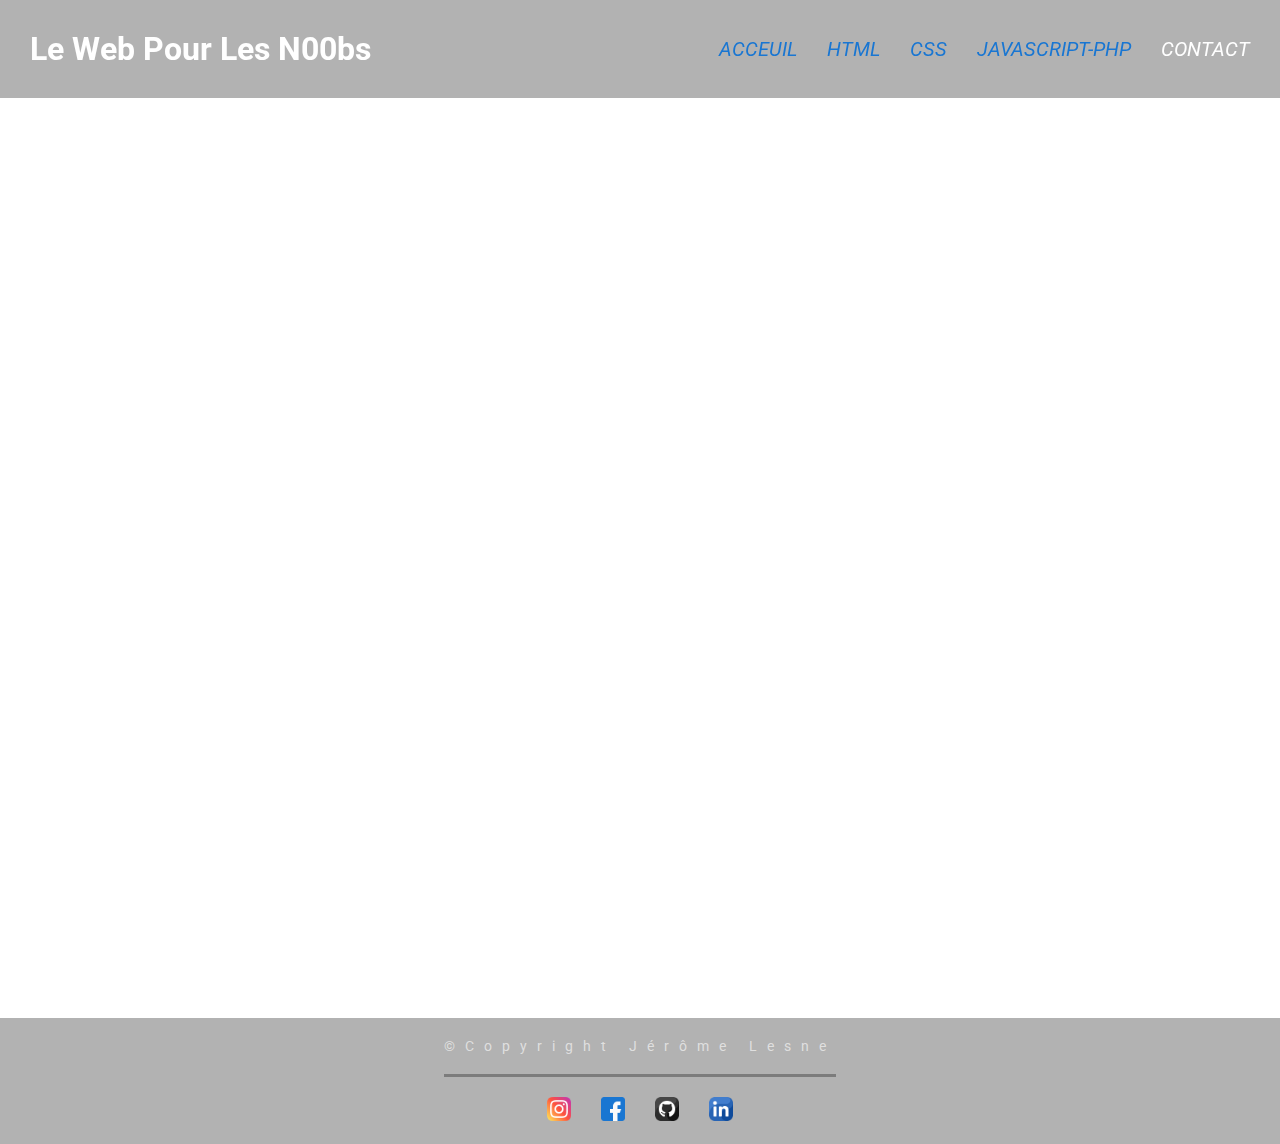
==== pages/contact.html @ c290242b "first commit" ====
<!DOCTYPE html>
<html lang="fr">
    <head>
        <title>Le Web pour les Noobs</title>
        <meta charset="UTF-8">
        <meta name="viewport" content="width=device-width, initial-scale=1">
        <link href="../assets/css/style.css" rel="stylesheet">
        <link href="../assets/css/responsive.css" rel="stylesheet">
    </head>
    <body>
        <header>
            <div>
                <div id="menu">
                    <img src="../assets/images/burger.png" alt="MobileMenu">
                </div>
                <h1>Le Web Pour Les N00bs</h1>
                <nav>
                    <ul>
                        <li><a href="../index.html">ACCEUIL</a></li>
                        <li><a href="./html.html">HTML</a></li>
                        <li><a href="./css.html">CSS</a></li>
                        <li><a href="./jsphp.html">JAVASCRIPT-PHP</a></li>
                        <li><a id="highlight" href="#">CONTACT</a></li>
                    </ul>
                </nav>
            </div>
        </header>

        <main>
            <section id="contactSection" class="pageSection">
                <h2>Contact</h2>
                <article>
                    <h3>Nos coordonnées</h3>
                    <div>
                        <div>
                            <div>
                                <h4>Adresse : </h4>
                                <p>Silicon Valley</p>
                                <p>Californie, Etats-Unis</p>
                            </div>
                            <div>
                                <h4>Email : </h4>
                                <p>jojolembrouil@roadtosuccess.com</p>
                            </div>
                        </div>
                        <div>
                            <iframe src="https://www.google.com/maps/embed?pb=!1m18!1m12!1m3!1d202845.20095486482!2d-122.2059052723101!3d37.40268917884661!2m3!1f0!2f0!3f0!3m2!1i1024!2i768!4f13.1!3m3!1m2!1s0x808fb68ad0cfc739%3A0x7eb356b66bd4b50e!2sSilicon%20Valley%2C%20Californie%2C%20%C3%89tats-Unis!5e0!3m2!1sfr!2sfr!4v1699745204809!5m2!1sfr!2sfr" allowfullscreen="" loading="lazy" referrerpolicy="no-referrer-when-downgrade"></iframe>
                        </div>
                    </div>
                </article>
            </section>
        </main>

        <footer>
            <div>
                <p>©Copyright Jérôme Lesne</p>
            </div>
            <div>
                <div>
                    <a href="https://instagram.com">
                        <img src="../assets/images/instagram.png" alt="Instagram" width="24">
                    </a>
                </div>
                <div>
                    <a href="https://facebook.com">
                        <img src="../assets/images/facebook.png" alt="Facebook" width="24">
                    </a>
                </div>
                <div>
                    <a href="https://github.com">
                        <img src="../assets/images/github.png" alt="Github" width="24">
                    </a>
                </div>
                <div>
                    <a href="https://linkedin.com">
                        <img src="../assets/images/linkedin.png" alt="linkedin" width="24">
                    </a>
                </div>
            </div>
        </footer>
    </body>
</html>
---- assets/css/style.css ----
/* IMPORT */
@import url('https://fonts.googleapis.com/css2?family=Permanent+Marker&family=Roboto&display=swap');

/* GENERAL */
* {
    margin: 0;
    padding: 0;
}

/* BODY */
body {
    background-image: url("../images/background.jpg");
    background-position: center;
    background-attachment: fixed;
    background-size: cover;
    font-family: "Roboto";
    color: white;
}

/* HEADER */
header {
    color: white;
    background-image: inherit;
    background-position: 0;
    background-attachment: inherit;
    background-size: inherit;
    position: sticky;
    top: 0;
    z-index: 100;
}
header > div {
    display: flex;
    align-items: center;
    justify-content: space-between;
    padding: 30px;
    background: rgba(0, 0, 0, 0.3);
}
#menu {
    display: none;
}
header ul {
    list-style-type: none;
    display: flex;
    gap: 30px;
}
#highlight {
    color: white;
}
header ul a {
    color: #1976D2;
    text-decoration: none;
    font-style: italic;
    font-size: 20px;
}
header ul a:hover {
    text-decoration: underline;
}

/* MAIN */
main {
    padding-left: 30px;
    padding-right: 30px;
    display: flex;
    flex-direction: column;
}

.homeSection {
    display: flex;
    flex-direction: column;
    align-items: center;
    justify-content: center;
    height: calc(100vh + 10vh);
    overflow: hidden;
}

.homeSection div {
    display: flex;
    align-items: center;
    position: relative;
    /* gap: 50px; */
}
.homeSection > div div {
    gap: 50px;
}
.homeSection h2 {
    padding-bottom: 50px;
    font-size: 50px;
}
h3 {
    display: flex;
    flex-direction: column;
    justify-content: center;
    align-items: center;
    gap: 10px;
}
span {
    font-size: 30px;
    font-weight: bold;
    color: rgba(190, 190, 190, 0.9);
    animation: 1s shaking infinite;
    text-decoration: none;
}
span:hover {
    animation: none;
    text-decoration: underline;
}
span a {
    color: inherit;
    text-decoration: none;
}

@keyframes shaking {
 0% { transform: translateX(0) }
 25% { transform: translateX(5px) }
 50% { transform: translateX(-5px) }
 75% { transform: translateX(5px) }
 100% { transform: translateX(0) }
}


/* --Intro-- */
#intro img {
    width: 100%;
}
#intro div{
    flex-direction: column;
    font-size: 20px;
}
#intro > div {
    gap: 50px;
    padding-bottom: 150px
}
#intro p {
    text-align: center;
}
/* --SECTIONS-- */

.imgLeft {
    display: flex;
    justify-content: center;
    flex: 1;
    padding: 30px;
    left : -100%;
    position: absolute;
    transition: all 1s ease-out;
}
.imgRight {
    display: flex;
    justify-content: center;
    flex: 1;
    padding: 30px;
    right : -100%;
    position: absolute;
    transition: all 1s ease-out;
}
.paraLeft {
    display: flex;
    flex-direction: column;
    flex : 1;
    font-size: 20px;
    position: absolute;
    left: -100%;
    transition: all 1s ease-out;
    opacity: 0;
}
.paraRight {
    display: flex;
    flex-direction: column;
    flex : 1;
    font-size: 20px;
    position: absolute;
    right: -100%;
    transition: all 1s ease-out;
    opacity: 0;
}
.logoScale {
    position: absolute;
    transition: all 1s ease-out;
}

/* --HTML-- */
#html:hover .logoScale {
    transform: scale(0%);
}
#html:hover .imgLeft{
    left: 0%;
}
#html:hover .paraRight{
    right: 0%;
    opacity: 1;
}

/* --CSS-- */
#css:hover .logoScale {
    transform: scale(0%);
}
#css:hover .imgRight{
    right: 0%;
}
#css:hover .paraLeft{
    text-align: right;
    left: 0%;
    opacity: 1;
}

/* --JS-- */
#jsphp:hover .logoScale {
    transform: scale(0%);
}
#jsphp:hover .imgLeft{
    left: 0%;
}
#jsphp:hover .paraRight{
    right: 0%;
    opacity: 1;
}
#jsphp div div:last-child {
    display: flex;
    flex-direction: column;
}

/* FOOTER */
footer {
    padding: 20px;
    display: flex;
    flex-direction: column;
    justify-content: center;
    align-items: center;
    gap: 20px;
    background: rgba(0, 0, 0, 0.3);
    color: rgba(255, 255, 255, 0.6);
    font-size: 14px;
}
footer > div:first-child {
    letter-spacing: 10px;
    padding-bottom: 20px;
    border-bottom: 3px solid rgba(0, 0, 0, 0.3);
}
footer > div:last-child {
    display: flex;
    gap: 30px;
}

/* ------------------------------------- */

/* HTML PAGE */
.pageSection {
    margin-top: 20px;
    min-height: 100vh;
    display: flex;
    align-items: center;
    gap: 50px;
    flex-direction: column;
}
.pageSection h2 {
    display: flex;
    flex-direction: column;
    align-items: center;
    justify-content: center;
}
.pageSection > div {
    position: relative
}

.dotContainer > div {
    position: relative;
    width: 50px;
    height: 50px;
}
.dot {
    position: absolute;
    width: 24px;
    height: 24px;
    top : calc(25px - 12px);
    left : calc(25px - 12px);
    background: #1976D2;
    border-radius: 50%;
}
.circle {
    position: absolute;
    width: 30px;
    height: 30px;
    top : calc(25px - 19px);
    left : calc(25px - 19px);
    border-radius: 50%;
    border: 4px dashed #1976D2;
    animation: rotate 2s linear infinite;
}
@keyframes rotate {
    from {
        transform: rotate(0deg);
    }
    to {
        transform: rotate(360deg);
    }
}
.dotContainer>div {
    transition: all 500ms ease-out;
    animation: gelatine 1s infinite;
}
@keyframes gelatine {
from, to { transform: scale(1, 1); }
25% { transform: scale(0.9, 1.1); }
50% { transform: scale(1.1, 0.9); }
75% { transform: scale(0.95, 1.05); }
}
.dotContainer>div:hover {
    /* transform: scale(1.2); */
    animation: none;
    .circle {
        animation: none;
    }
}

#htmlFirstDot {
    position: absolute;
    right: -10px;
    top: 85px;
    transition: all 500ms ease-out;
}
#htmlFirstDot::after {
    content: url(../images/html_balise.png);
    transform: scale(0.5);
    position: absolute;
    top: -200px;
    left: -110px;
    display: none;
}
#htmlFirstDot:hover::after{
    display: unset;
}

#htmlSecondDot {
    position: absolute;
    left: 12px;
    top: 250px;
}
#htmlSecondDot::after {
    content: url(../images/html_attr.png);
    transform: scale(0.5);
    position: absolute;
    top: -140px;
    right: -155px;
    display: none;
}
#htmlSecondDot:hover::after {
    display: unset;
}
#htmlThirdDot {
    position: absolute;
    right: 22px;
    top: 390px;
}
#htmlThirdDot::after {
    content: url(../images/html_img.png);
    transform: scale(0.5);
    position: absolute;
    top: -100px;
    left: -150px;
    display: none;
}
#htmlThirdDot:hover::after{
    display: unset;
}

/* --CSS-- */

#cssFirstDot {
    position: absolute;
    right: 90px;
    top: 90px;
    transition: all 500ms ease-out;
}
#cssFirstDot::after {
    content: url(../images/css_properties.png);
    transform: scale(0.5);
    position: absolute;
    top: -200px;
    left: -450px;
    display: none;
}
#cssFirstDot:hover::after{
    display: unset;
}

#cssSecondDot {
    position: absolute;
    left: 100px;
    top: 250px;
}
#cssSecondDot::after {
    content: url(../images/css_balise_selector.png);
    transform: scale(0.5);
    position: absolute;
    top: -140px;
    right: -470px;
    display: none;
}
#cssSecondDot:hover::after {
    display: unset;
}
#cssThirdDot {
    position: absolute;
    right: 70px;
    top: 390px;
}
#cssThirdDot::after {
    content: url(../images/css_class_id.png);
    transform: scale(0.5);
    position: absolute;
    top: -100px;
    left: -430px;
    display: none;
}
#cssThirdDot:hover::after{
    display: unset;
}

/* --JS-- */
#jsSection div:last-child{
    display: flex;
    gap: 30px;
    justify-content: center;
    article {
        display: flex;
        flex-direction: column;
        gap: 10px;
        padding: 20px;
        border-radius: 10px;
        background: rgba(0, 0, 0, 0.3);
        flex: 1;
        li {
            margin-left: 18px;
            span {
                font-weight: bold;
                color: #1976D2;
                font-size: 18px;
            }
        }
    }
}

/* CONTACT */
#contactSection {
    article {
        gap: 10px;
        display: flex;
        flex-direction: column;
            width: 100%;
        > div {
            display: flex;
            gap: 50px;
            width: 100%;
            height: 400px;
            > div:first-child {
                width: 100%;
                display: flex;
                flex-direction: column;
                align-items: center;
                text-align: center;
                justify-content: space-around;
                h4 {
                    padding-bottom: 10px;
                    text-decoration: underline;
                }
            }
            > div:last-child {
                width: 100%;
                iframe {
                    border: none;
                    width: 100%;
                    height: 100%;
                }
            }
        }
    }
}
---- assets/css/responsive.css ----
@media (max-width: 768px){
    header ul {
        display: none;
    }
    #menu {
        display: unset;
        padding-right: 30px;
    }
    .homeSection {
        height: unset;
    }
    #html>div {
        flex-direction: column-reverse;
    }
    #css>div {
        flex-direction: column;
    }
    #jsphp>div {
        flex-direction: column-reverse;
    }
    .imgRight img {
        width: 50%;
    }
    .imgLeft img {
        width: 50%;
    }
    #jsSection div:last-child {
        flex-direction: column;
    }
}
@media (max-width: 960px){
    #htmlFirstDot::after {
        left: -350px;
    }
    #htmlSecondDot::after {
        right: -425px;
    }
    #htmlThirdDot::after {
        left: -410px;
    }
    #cssFirstDot::after {
        left: -250px;
    }
    #cssSecondDot::after {
        right: -225px;
    }
    #cssThirdDot::after {
        left: -240px;
    }
}
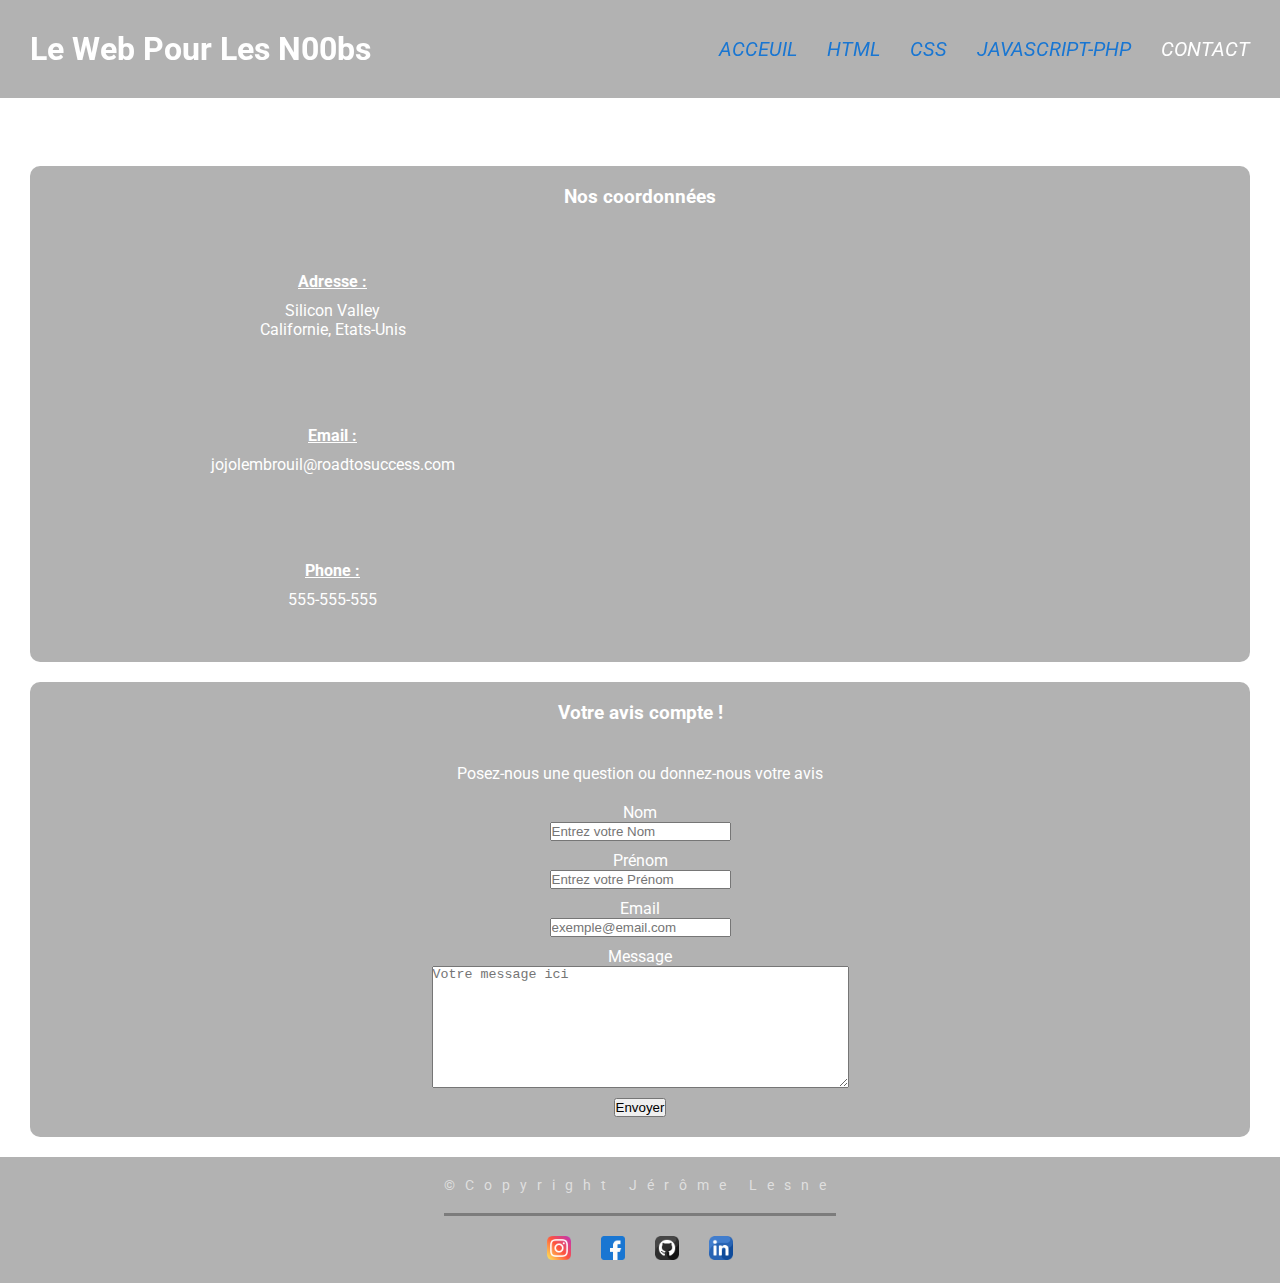
==== commit eefdc913: "corrections" ====
--- a/pages/contact.html
+++ b/pages/contact.html
@@ -29,7 +29,7 @@
         <main>
             <section id="contactSection" class="pageSection">
                 <h2>Contact</h2>
-                <article>
+                <article id="contactInfo">
                     <h3>Nos coordonnées</h3>
                     <div>
                         <div>
@@ -42,11 +42,40 @@
                                 <h4>Email : </h4>
                                 <p>jojolembrouil@roadtosuccess.com</p>
                             </div>
+                            <div>
+                                <h4>Phone : </h4>
+                                <p>555-555-555</p>
+                            </div>
                         </div>
                         <div>
                             <iframe src="https://www.google.com/maps/embed?pb=!1m18!1m12!1m3!1d202845.20095486482!2d-122.2059052723101!3d37.40268917884661!2m3!1f0!2f0!3f0!3m2!1i1024!2i768!4f13.1!3m3!1m2!1s0x808fb68ad0cfc739%3A0x7eb356b66bd4b50e!2sSilicon%20Valley%2C%20Californie%2C%20%C3%89tats-Unis!5e0!3m2!1sfr!2sfr!4v1699745204809!5m2!1sfr!2sfr" allowfullscreen="" loading="lazy" referrerpolicy="no-referrer-when-downgrade"></iframe>
                         </div>
                     </div>
+                </article>
+                <article id="contactComment">
+                    <h3>Votre avis compte !</h3>
+                    <p>Posez-nous une question ou donnez-nous votre avis</p>
+                    <form>
+                        <div>
+                            <label for="name">Nom</label>
+                            <input type="text" name="name" id=name placeholder="Entrez votre Nom">
+                        </div>
+                        <div>
+                            <label for="firstName">Prénom</label>
+                            <input type="text" name="firstName" placeholder="Entrez votre Prénom">
+                        </div>
+                        <div>
+                            <label for="mail">Email</label>
+                            <input type="email" name="mail" placeholder="exemple@email.com">
+                        </div>
+                        <div>
+                            <label for="message">Message</label>
+                            <textarea rows="8" cols="50" placeholder="Votre message ici"></textarea>
+                        </div>
+                        <div>
+                            <button onclick="return alert('message envoyé nous vous répondrons dans les 3 jours')" type="submit">Envoyer</button>
+                        </div>
+                    </form>
                 </article>
             </section>
         </main>
--- a/assets/css/style.css
+++ b/assets/css/style.css
@@ -246,10 +246,11 @@
 /* HTML PAGE */
 .pageSection {
     margin-top: 20px;
+    margin-bottom: 20px;
     min-height: 100vh;
     display: flex;
     align-items: center;
-    gap: 50px;
+    gap: 20px;
     flex-direction: column;
 }
 .pageSection h2 {
@@ -441,37 +442,72 @@
 }
 
 /* CONTACT */
-#contactSection {
-    article {
-        gap: 10px;
+#contactInfo {
+    border-radius: 10px;
+    background: rgba(0, 0, 0, 0.3);
+    padding: 20px;
+    gap: 10px;
+    display: flex;
+    flex-direction: column;
+    box-sizing: border-box;
+    width: 100%;
+    h3 {
+        padding-bottom: 20px;
+    }
+    > div {
+        display: flex;
+        gap: 50px;
+        width: 100%;
+        > div:first-child {
+            width: 100%;
+            display: flex;
+            flex-direction: column;
+            align-items: center;
+            text-align: center;
+            gap: 20px;
+            justify-content: space-around;
+            h4 {
+                padding-bottom: 10px;
+                text-decoration: underline;
+            }
+        }
+        > div:last-child {
+            width: 100%;
+            iframe {
+                min-height: 400px;
+                border: none;
+                width: 100%;
+                height: 100%;
+            }
+        }
+    }
+}
+
+#contactComment {
+    border-radius: 10px;
+    background: rgba(0, 0, 0, 0.3);
+    display: flex;
+    flex-direction: column;
+    gap: 20px;
+    box-sizing: border-box;
+    width: 100%;
+    text-align: center;
+    padding: 20px;
+    h3 {
+        padding-bottom: 20px;
+    }
+    form {
         display: flex;
         flex-direction: column;
-            width: 100%;
-        > div {
+        align-items: center;
+        gap: 10px;
+        div {
             display: flex;
-            gap: 50px;
-            width: 100%;
-            height: 400px;
-            > div:first-child {
-                width: 100%;
-                display: flex;
-                flex-direction: column;
-                align-items: center;
-                text-align: center;
-                justify-content: space-around;
-                h4 {
-                    padding-bottom: 10px;
-                    text-decoration: underline;
-                }
-            }
-            > div:last-child {
-                width: 100%;
-                iframe {
-                    border: none;
-                    width: 100%;
-                    height: 100%;
-                }
-            }
+            flex-direction: column;
+            text-align: center;
         }
-    }
-} 
+        div::placeholder {
+            text-align: center;
+        }
+    }
+}
--- a/assets/css/responsive.css
+++ b/assets/css/responsive.css
@@ -27,6 +27,9 @@
     #jsSection div:last-child {
         flex-direction: column;
     }
+    #contactSection article > div {
+        flex-direction: column;
+    }
 }
 @media (max-width: 960px){
     #htmlFirstDot::after {
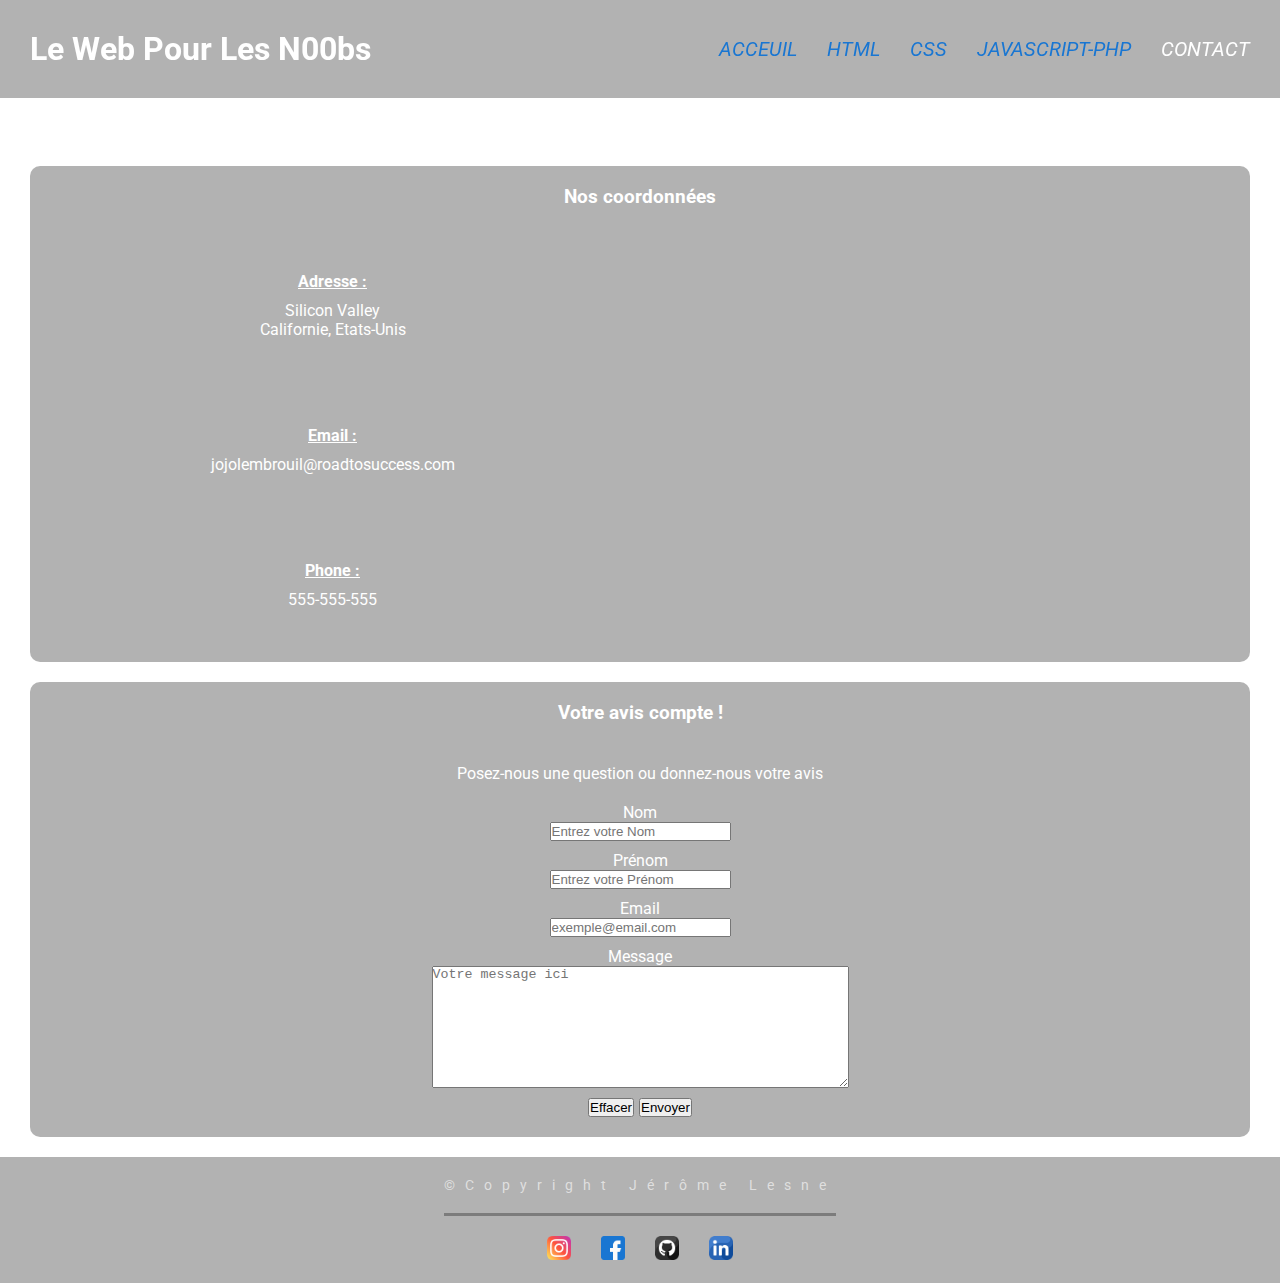
==== commit 1466fb84: "modification regarding validator" ====
--- a/pages/contact.html
+++ b/pages/contact.html
@@ -62,17 +62,18 @@
                         </div>
                         <div>
                             <label for="firstName">Prénom</label>
-                            <input type="text" name="firstName" placeholder="Entrez votre Prénom">
+                            <input type="text" id="firstName" name="firstName" placeholder="Entrez votre Prénom">
                         </div>
                         <div>
                             <label for="mail">Email</label>
-                            <input type="email" name="mail" placeholder="exemple@email.com">
+                            <input type="email" name="mail" id="mail" placeholder="exemple@email.com">
                         </div>
                         <div>
                             <label for="message">Message</label>
-                            <textarea rows="8" cols="50" placeholder="Votre message ici"></textarea>
+                            <textarea id="message" rows="8" cols="50" placeholder="Votre message ici"></textarea>
                         </div>
-                        <div>
+                        <div id="buttons">
+                            <button type="reset">Effacer</button>
                             <button onclick="return alert('message envoyé nous vous répondrons dans les 3 jours')" type="submit">Envoyer</button>
                         </div>
                     </form>
--- a/assets/css/style.css
+++ b/assets/css/style.css
@@ -180,7 +180,7 @@
 
 /* --HTML-- */
 #html:hover .logoScale {
-    transform: scale(0%);
+    transform: scale(0);
 }
 #html:hover .imgLeft{
     left: 0%;
@@ -192,7 +192,7 @@
 
 /* --CSS-- */
 #css:hover .logoScale {
-    transform: scale(0%);
+    transform: scale(0);
 }
 #css:hover .imgRight{
     right: 0%;
@@ -205,7 +205,7 @@
 
 /* --JS-- */
 #jsphp:hover .logoScale {
-    transform: scale(0%);
+    transform: scale(0);
 }
 #jsphp:hover .imgLeft{
     left: 0%;
@@ -306,7 +306,6 @@
 75% { transform: scale(0.95, 1.05); }
 }
 .dotContainer>div:hover {
-    /* transform: scale(1.2); */
     animation: none;
     .circle {
         animation: none;
@@ -430,6 +429,11 @@
         border-radius: 10px;
         background: rgba(0, 0, 0, 0.3);
         flex: 1;
+        h4 {
+            text-decoration: underline;
+            font-size: 18px;
+            font-weight: bold;
+        }
         li {
             margin-left: 18px;
             span {
@@ -509,5 +513,9 @@
         div::placeholder {
             text-align: center;
         }
-    }
-}
+        #buttons {
+            flex-direction: row;
+            gap: 5px;
+        }
+    }
+}
